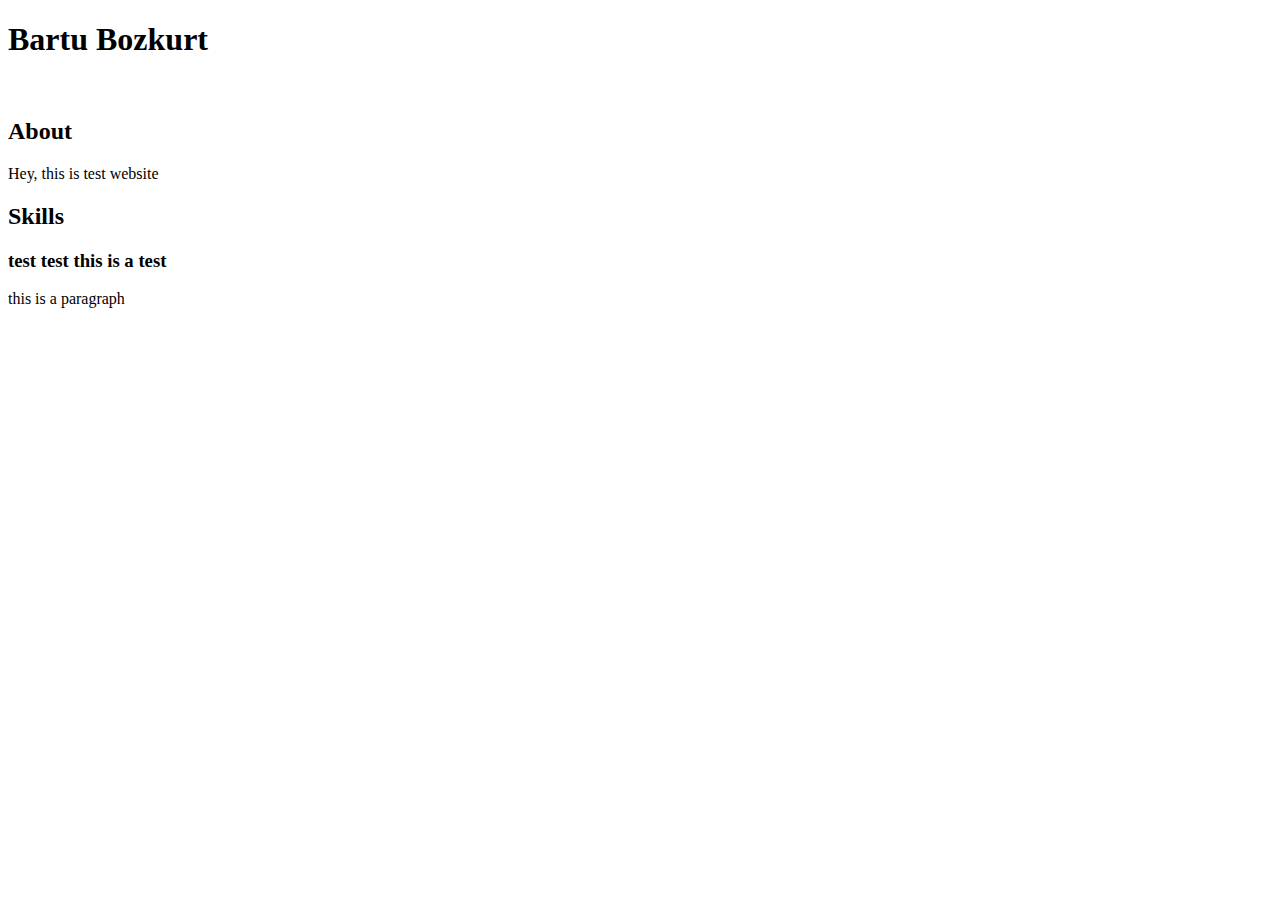
==== new_index/index.html @ 6738389c "test change" ====
<!DOCTYPE html>
<html lang="en">
<head>
    <meta charset="UTF-8">
    <meta http-equiv="X-UA-Compatible" content="IE=edge">
    <meta name="viewport" content="width=device-width, initial-scale=1.0">
    <title>Document</title>
</head>
<body>
    <!-- title -->
    <h1>Bartu Bozkurt</h1>    
    <br>
    <!-- about  -->
    <h2>About</h2>
    <p>Hey, this is test website</p>
    <!-- skills -->
    <h2>Skills</h2>
    <h3>test test this is a test</h3>
    <p>this is a paragraph</p>

    <!-- this is a quick test! -->
</body>
</html>
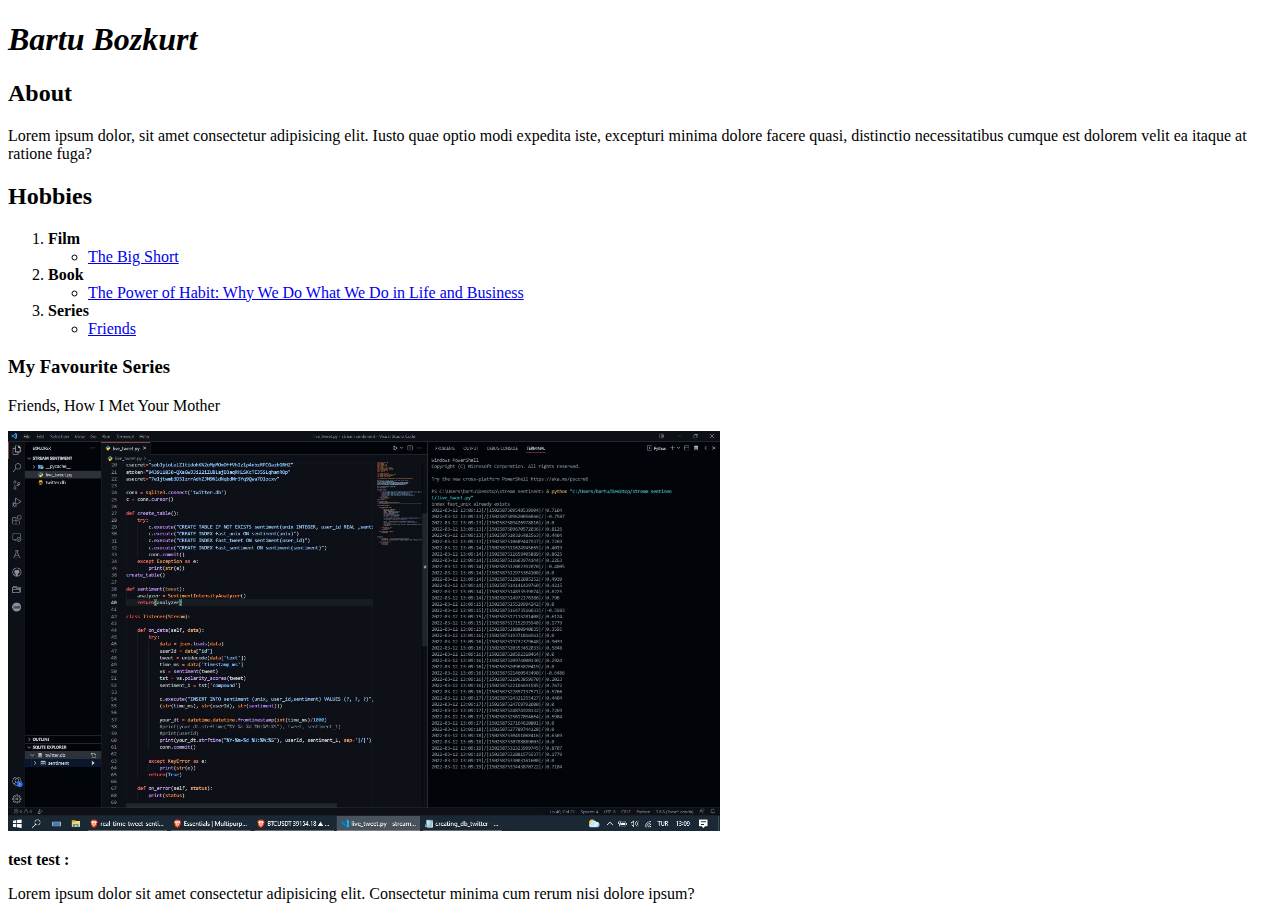
==== commit 9cb8b52b: "homework added" ====
--- a/new_index/index.html
+++ b/new_index/index.html
@@ -1,23 +1,56 @@
 <!DOCTYPE html>
 <html lang="en">
+
 <head>
     <meta charset="UTF-8">
     <meta http-equiv="X-UA-Compatible" content="IE=edge">
     <meta name="viewport" content="width=device-width, initial-scale=1.0">
+    
     <title>Document</title>
 </head>
+
 <body>
     <!-- title -->
-    <h1>Bartu Bozkurt</h1>    
-    <br>
+    <h1><em>Bartu Bozkurt</em></h1>
     <!-- about  -->
     <h2>About</h2>
-    <p>Hey, this is test website</p>
+    <p>
+    <p>Lorem ipsum dolor, sit amet consectetur adipisicing elit. Iusto quae optio modi expedita iste, excepturi minima
+        dolore facere quasi, distinctio necessitatibus cumque est dolorem velit ea itaque at ratione fuga?</p>
+    </p>
     <!-- skills -->
-    <h2>Skills</h2>
-    <h3>test test this is a test</h3>
-    <p>this is a paragraph</p>
+    <div>
+        <h2>Hobbies</h2>
+        <ol>
+            <li><strong>Film</strong></li>
+            <ul>
+                <li><a href="https://www.imdb.com/title/tt1596363/?ref_=fn_al_tt_1">The Big Short</a></li>
+            </ul>
+
+            <li><strong>Book</strong></li>
+            <ul>
+                <li><a
+                        href="https://www.goodreads.com/book/show/12609433-the-power-of-habit?from_search=true&from_srp=true&qid=WaSGdeMhAM&rank=6">The
+                        Power of Habit: Why We Do What We Do in Life and Business</a></li>
+            </ul>
+            <li><strong>Series</strong></li>
+            <ul>
+
+                <li><a href="https://www.imdb.com/title/tt0108778/">Friends</a></li>
+            </ul>
+        </ol>
+    </div>
+    <h3>My Favourite Series</h3>
+    <p>Friends, How I Met Your Mother</p>
+
+
+    <img src="../img/t.jpg" alt="test img" height="400">
+    <p>
+        <strong>test test : </strong> <p>Lorem ipsum dolor sit amet consectetur adipisicing elit. Consectetur minima cum rerum nisi dolore ipsum?</p>
+        
+    </p>
 
     <!-- this is a quick test! -->
 </body>
+
 </html>